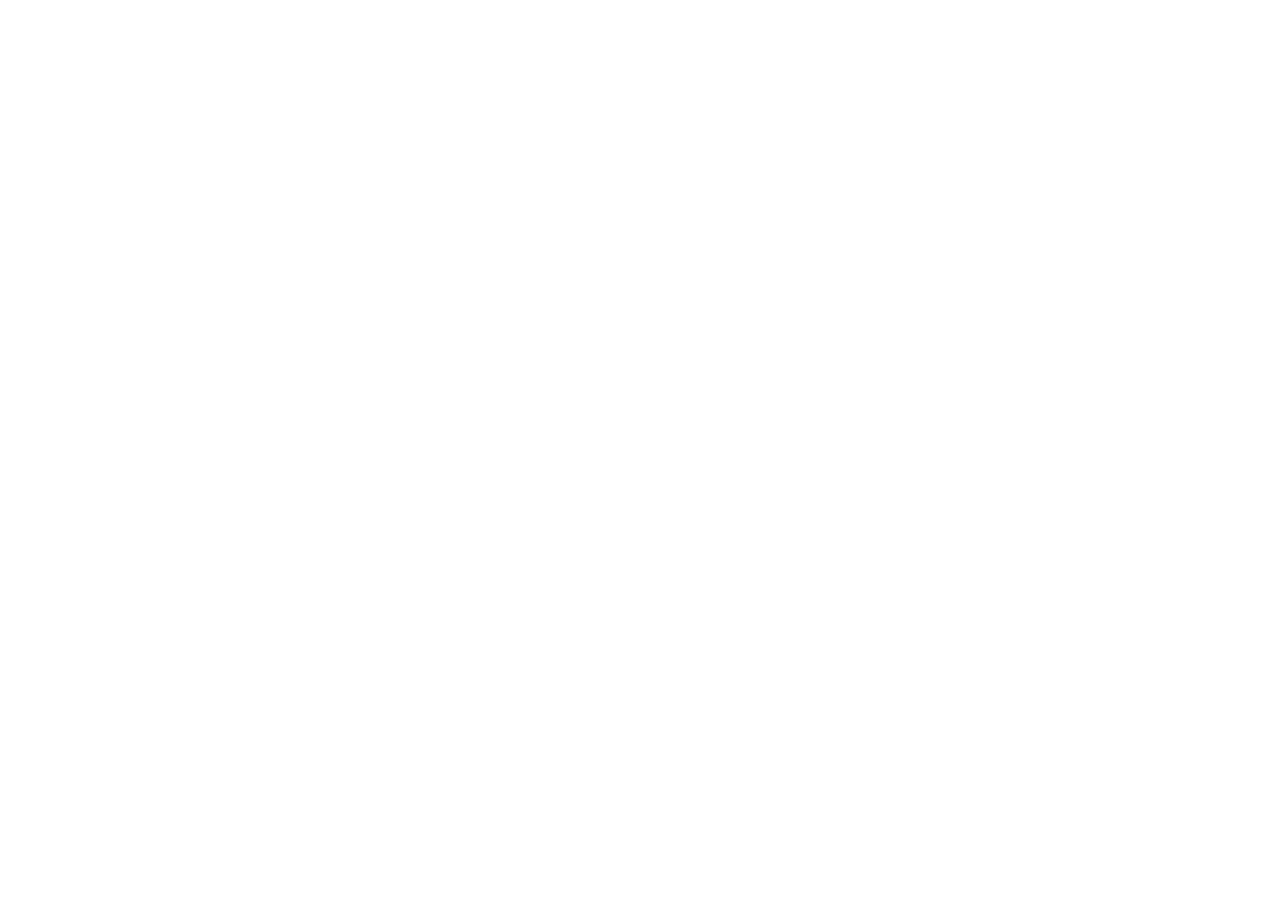
==== index.html @ d54296be "Updates" ====
<!doctype html><html lang="en"><head><meta charset="utf-8"/><link rel="icon" href="/textUtiles/favicon.ico"/><meta name="viewport" content="width=device-width,initial-scale=1"/><meta name="theme-color" content="#000000"/><meta name="description" content="TextUtils is a utility which can be used to manipulated your text in way you want"/><link rel="apple-touch-icon" href="/textUtiles/logo192.png"/><link rel="manifest" href="/textUtiles/manifest.json"/><link href="https://cdn.jsdelivr.net/npm/bootstrap@5.1.3/dist/css/bootstrap.min.css" rel="stylesheet" integrity="sha384-1BmE4kWBq78iYhFldvKuhfTAU6auU8tT94WrHftjDbrCEXSU1oBoqyl2QvZ6jIW3" crossorigin="anonymous"><title>TextUtils-Home</title><link href="/textUtiles/static/css/main.78a19634.chunk.css" rel="stylesheet"></head><body><noscript>You need to enable JavaScript to run this app.</noscript><div id="root"></div><script>!function(e){function t(t){for(var n,i,a=t[0],c=t[1],l=t[2],s=0,p=[];s<a.length;s++)i=a[s],Object.prototype.hasOwnProperty.call(o,i)&&o[i]&&p.push(o[i][0]),o[i]=0;for(n in c)Object.prototype.hasOwnProperty.call(c,n)&&(e[n]=c[n]);for(f&&f(t);p.length;)p.shift()();return u.push.apply(u,l||[]),r()}function r(){for(var e,t=0;t<u.length;t++){for(var r=u[t],n=!0,a=1;a<r.length;a++){var c=r[a];0!==o[c]&&(n=!1)}n&&(u.splice(t--,1),e=i(i.s=r[0]))}return e}var n={},o={1:0},u=[];function i(t){if(n[t])return n[t].exports;var r=n[t]={i:t,l:!1,exports:{}};return e[t].call(r.exports,r,r.exports,i),r.l=!0,r.exports}i.e=function(e){var t=[],r=o[e];if(0!==r)if(r)t.push(r[2]);else{var n=new Promise((function(t,n){r=o[e]=[t,n]}));t.push(r[2]=n);var u,a=document.createElement("script");a.charset="utf-8",a.timeout=120,i.nc&&a.setAttribute("nonce",i.nc),a.src=function(e){return i.p+"static/js/"+({}[e]||e)+"."+{3:"e9704f69"}[e]+".chunk.js"}(e);var c=new Error;u=function(t){a.onerror=a.onload=null,clearTimeout(l);var r=o[e];if(0!==r){if(r){var n=t&&("load"===t.type?"missing":t.type),u=t&&t.target&&t.target.src;c.message="Loading chunk "+e+" failed.\n("+n+": "+u+")",c.name="ChunkLoadError",c.type=n,c.request=u,r[1](c)}o[e]=void 0}};var l=setTimeout((function(){u({type:"timeout",target:a})}),12e4);a.onerror=a.onload=u,document.head.appendChild(a)}return Promise.all(t)},i.m=e,i.c=n,i.d=function(e,t,r){i.o(e,t)||Object.defineProperty(e,t,{enumerable:!0,get:r})},i.r=function(e){"undefined"!=typeof Symbol&&Symbol.toStringTag&&Object.defineProperty(e,Symbol.toStringTag,{value:"Module"}),Object.defineProperty(e,"__esModule",{value:!0})},i.t=function(e,t){if(1&t&&(e=i(e)),8&t)return e;if(4&t&&"object"==typeof e&&e&&e.__esModule)return e;var r=Object.create(null);if(i.r(r),Object.defineProperty(r,"default",{enumerable:!0,value:e}),2&t&&"string"!=typeof e)for(var n in e)i.d(r,n,function(t){return e[t]}.bind(null,n));return r},i.n=function(e){var t=e&&e.__esModule?function(){return e.default}:function(){return e};return i.d(t,"a",t),t},i.o=function(e,t){return Object.prototype.hasOwnProperty.call(e,t)},i.p="/textUtiles/",i.oe=function(e){throw console.error(e),e};var a=this.webpackJsonptextutils=this.webpackJsonptextutils||[],c=a.push.bind(a);a.push=t,a=a.slice();for(var l=0;l<a.length;l++)t(a[l]);var f=c;r()}([])</script><script src="/textUtiles/static/js/2.c01f2563.chunk.js"></script><script src="/textUtiles/static/js/main.574b0db7.chunk.js"></script></body><script src="https://cdn.jsdelivr.net/npm/bootstrap@5.1.3/dist/js/bootstrap.bundle.min.js" integrity="sha384-ka7Sk0Gln4gmtz2MlQnikT1wXgYsOg+OMhuP+IlRH9sENBO0LRn5q+8nbTov4+1p" crossorigin="anonymous"></script></html>
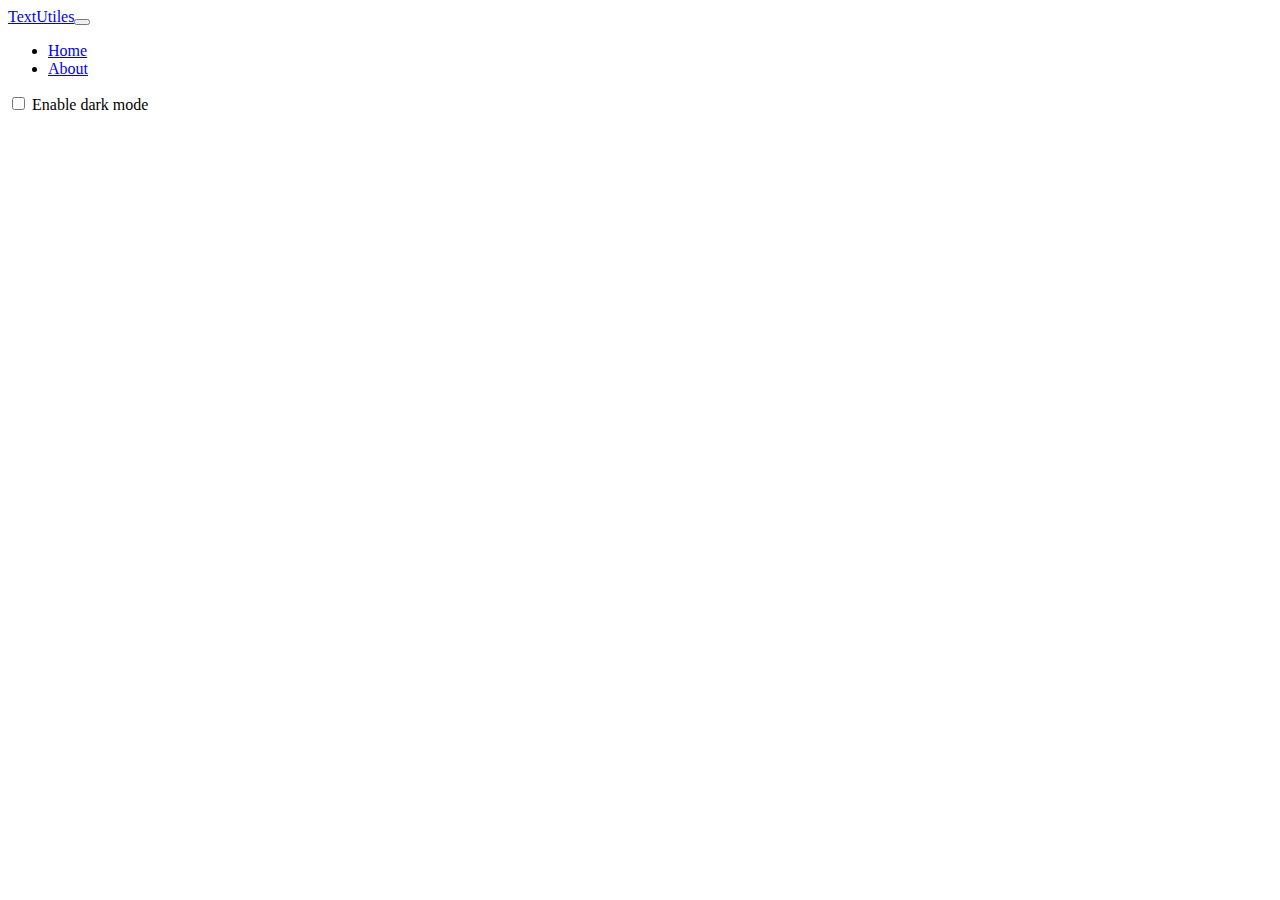
==== commit a2c7ff1c: "Updates" ====
--- a/index.html
+++ b/index.html
@@ -1 +1 @@
-<!doctype html><html lang="en"><head><meta charset="utf-8"/><link rel="icon" href="/textUtiles/favicon.ico"/><meta name="viewport" content="width=device-width,initial-scale=1"/><meta name="theme-color" content="#000000"/><meta name="description" content="TextUtils is a utility which can be used to manipulated your text in way you want"/><link rel="apple-touch-icon" href="/textUtiles/logo192.png"/><link rel="manifest" href="/textUtiles/manifest.json"/><link href="https://cdn.jsdelivr.net/npm/bootstrap@5.1.3/dist/css/bootstrap.min.css" rel="stylesheet" integrity="sha384-1BmE4kWBq78iYhFldvKuhfTAU6auU8tT94WrHftjDbrCEXSU1oBoqyl2QvZ6jIW3" crossorigin="anonymous"><title>TextUtils-Home</title><link href="/textUtiles/static/css/main.78a19634.chunk.css" rel="stylesheet"></head><body><noscript>You need to enable JavaScript to run this app.</noscript><div id="root"></div><script>!function(e){function t(t){for(var n,i,a=t[0],c=t[1],l=t[2],s=0,p=[];s<a.length;s++)i=a[s],Object.prototype.hasOwnProperty.call(o,i)&&o[i]&&p.push(o[i][0]),o[i]=0;for(n in c)Object.prototype.hasOwnProperty.call(c,n)&&(e[n]=c[n]);for(f&&f(t);p.length;)p.shift()();return u.push.apply(u,l||[]),r()}function r(){for(var e,t=0;t<u.length;t++){for(var r=u[t],n=!0,a=1;a<r.length;a++){var c=r[a];0!==o[c]&&(n=!1)}n&&(u.splice(t--,1),e=i(i.s=r[0]))}return e}var n={},o={1:0},u=[];function i(t){if(n[t])return n[t].exports;var r=n[t]={i:t,l:!1,exports:{}};return e[t].call(r.exports,r,r.exports,i),r.l=!0,r.exports}i.e=function(e){var t=[],r=o[e];if(0!==r)if(r)t.push(r[2]);else{var n=new Promise((function(t,n){r=o[e]=[t,n]}));t.push(r[2]=n);var u,a=document.createElement("script");a.charset="utf-8",a.timeout=120,i.nc&&a.setAttribute("nonce",i.nc),a.src=function(e){return i.p+"static/js/"+({}[e]||e)+"."+{3:"e9704f69"}[e]+".chunk.js"}(e);var c=new Error;u=function(t){a.onerror=a.onload=null,clearTimeout(l);var r=o[e];if(0!==r){if(r){var n=t&&("load"===t.type?"missing":t.type),u=t&&t.target&&t.target.src;c.message="Loading chunk "+e+" failed.\n("+n+": "+u+")",c.name="ChunkLoadError",c.type=n,c.request=u,r[1](c)}o[e]=void 0}};var l=setTimeout((function(){u({type:"timeout",target:a})}),12e4);a.onerror=a.onload=u,document.head.appendChild(a)}return Promise.all(t)},i.m=e,i.c=n,i.d=function(e,t,r){i.o(e,t)||Object.defineProperty(e,t,{enumerable:!0,get:r})},i.r=function(e){"undefined"!=typeof Symbol&&Symbol.toStringTag&&Object.defineProperty(e,Symbol.toStringTag,{value:"Module"}),Object.defineProperty(e,"__esModule",{value:!0})},i.t=function(e,t){if(1&t&&(e=i(e)),8&t)return e;if(4&t&&"object"==typeof e&&e&&e.__esModule)return e;var r=Object.create(null);if(i.r(r),Object.defineProperty(r,"default",{enumerable:!0,value:e}),2&t&&"string"!=typeof e)for(var n in e)i.d(r,n,function(t){return e[t]}.bind(null,n));return r},i.n=function(e){var t=e&&e.__esModule?function(){return e.default}:function(){return e};return i.d(t,"a",t),t},i.o=function(e,t){return Object.prototype.hasOwnProperty.call(e,t)},i.p="/textUtiles/",i.oe=function(e){throw console.error(e),e};var a=this.webpackJsonptextutils=this.webpackJsonptextutils||[],c=a.push.bind(a);a.push=t,a=a.slice();for(var l=0;l<a.length;l++)t(a[l]);var f=c;r()}([])</script><script src="/textUtiles/static/js/2.c01f2563.chunk.js"></script><script src="/textUtiles/static/js/main.574b0db7.chunk.js"></script></body><script src="https://cdn.jsdelivr.net/npm/bootstrap@5.1.3/dist/js/bootstrap.bundle.min.js" integrity="sha384-ka7Sk0Gln4gmtz2MlQnikT1wXgYsOg+OMhuP+IlRH9sENBO0LRn5q+8nbTov4+1p" crossorigin="anonymous"></script></html>+<!doctype html><html lang="en"><head><meta charset="utf-8"/><link rel="icon" href="/favicon.ico"/><meta name="viewport" content="width=device-width,initial-scale=1"/><meta name="theme-color" content="#000000"/><meta name="description" content="TextUtils is a utility which can be used to manipulated your text in way you want"/><link rel="apple-touch-icon" href="/logo192.png"/><link rel="manifest" href="/manifest.json"/><link href="https://cdn.jsdelivr.net/npm/bootstrap@5.1.3/dist/css/bootstrap.min.css" rel="stylesheet" integrity="sha384-1BmE4kWBq78iYhFldvKuhfTAU6auU8tT94WrHftjDbrCEXSU1oBoqyl2QvZ6jIW3" crossorigin="anonymous"><title>TextUtils-Home</title><link href="/static/css/main.78a19634.chunk.css" rel="stylesheet"></head><body><noscript>You need to enable JavaScript to run this app.</noscript><div id="root"></div><script>!function(e){function t(t){for(var n,i,a=t[0],c=t[1],l=t[2],s=0,p=[];s<a.length;s++)i=a[s],Object.prototype.hasOwnProperty.call(o,i)&&o[i]&&p.push(o[i][0]),o[i]=0;for(n in c)Object.prototype.hasOwnProperty.call(c,n)&&(e[n]=c[n]);for(f&&f(t);p.length;)p.shift()();return u.push.apply(u,l||[]),r()}function r(){for(var e,t=0;t<u.length;t++){for(var r=u[t],n=!0,a=1;a<r.length;a++){var c=r[a];0!==o[c]&&(n=!1)}n&&(u.splice(t--,1),e=i(i.s=r[0]))}return e}var n={},o={1:0},u=[];function i(t){if(n[t])return n[t].exports;var r=n[t]={i:t,l:!1,exports:{}};return e[t].call(r.exports,r,r.exports,i),r.l=!0,r.exports}i.e=function(e){var t=[],r=o[e];if(0!==r)if(r)t.push(r[2]);else{var n=new Promise((function(t,n){r=o[e]=[t,n]}));t.push(r[2]=n);var u,a=document.createElement("script");a.charset="utf-8",a.timeout=120,i.nc&&a.setAttribute("nonce",i.nc),a.src=function(e){return i.p+"static/js/"+({}[e]||e)+"."+{3:"e9704f69"}[e]+".chunk.js"}(e);var c=new Error;u=function(t){a.onerror=a.onload=null,clearTimeout(l);var r=o[e];if(0!==r){if(r){var n=t&&("load"===t.type?"missing":t.type),u=t&&t.target&&t.target.src;c.message="Loading chunk "+e+" failed.\n("+n+": "+u+")",c.name="ChunkLoadError",c.type=n,c.request=u,r[1](c)}o[e]=void 0}};var l=setTimeout((function(){u({type:"timeout",target:a})}),12e4);a.onerror=a.onload=u,document.head.appendChild(a)}return Promise.all(t)},i.m=e,i.c=n,i.d=function(e,t,r){i.o(e,t)||Object.defineProperty(e,t,{enumerable:!0,get:r})},i.r=function(e){"undefined"!=typeof Symbol&&Symbol.toStringTag&&Object.defineProperty(e,Symbol.toStringTag,{value:"Module"}),Object.defineProperty(e,"__esModule",{value:!0})},i.t=function(e,t){if(1&t&&(e=i(e)),8&t)return e;if(4&t&&"object"==typeof e&&e&&e.__esModule)return e;var r=Object.create(null);if(i.r(r),Object.defineProperty(r,"default",{enumerable:!0,value:e}),2&t&&"string"!=typeof e)for(var n in e)i.d(r,n,function(t){return e[t]}.bind(null,n));return r},i.n=function(e){var t=e&&e.__esModule?function(){return e.default}:function(){return e};return i.d(t,"a",t),t},i.o=function(e,t){return Object.prototype.hasOwnProperty.call(e,t)},i.p="/",i.oe=function(e){throw console.error(e),e};var a=this.webpackJsonptextutils=this.webpackJsonptextutils||[],c=a.push.bind(a);a.push=t,a=a.slice();for(var l=0;l<a.length;l++)t(a[l]);var f=c;r()}([])</script><script src="/static/js/2.c01f2563.chunk.js"></script><script src="/static/js/main.55ab2490.chunk.js"></script></body><script src="https://cdn.jsdelivr.net/npm/bootstrap@5.1.3/dist/js/bootstrap.bundle.min.js" integrity="sha384-ka7Sk0Gln4gmtz2MlQnikT1wXgYsOg+OMhuP+IlRH9sENBO0LRn5q+8nbTov4+1p" crossorigin="anonymous"></script></html>--- a/static/css/main.78a19634.chunk.css
+++ b/static/css/main.78a19634.chunk.css
@@ -0,0 +1,2 @@
+.accordion-button:after{-webkit-filter:invert(1);filter:invert(1)}.App{text-align:center}.App-logo{height:40vmin;pointer-events:none}@media (prefers-reduced-motion:no-preference){.App-logo{-webkit-animation:App-logo-spin 20s linear infinite;animation:App-logo-spin 20s linear infinite}}.App-header{background-color:#282c34;min-height:100vh;display:flex;flex-direction:column;align-items:center;justify-content:center;font-size:calc(10px + 2vmin);color:#fff}.App-link{color:#61dafb}@-webkit-keyframes App-logo-spin{0%{-webkit-transform:rotate(0deg);transform:rotate(0deg)}to{-webkit-transform:rotate(1turn);transform:rotate(1turn)}}@keyframes App-logo-spin{0%{-webkit-transform:rotate(0deg);transform:rotate(0deg)}to{-webkit-transform:rotate(1turn);transform:rotate(1turn)}}.blank{color:red}
+/*# sourceMappingURL=main.78a19634.chunk.css.map */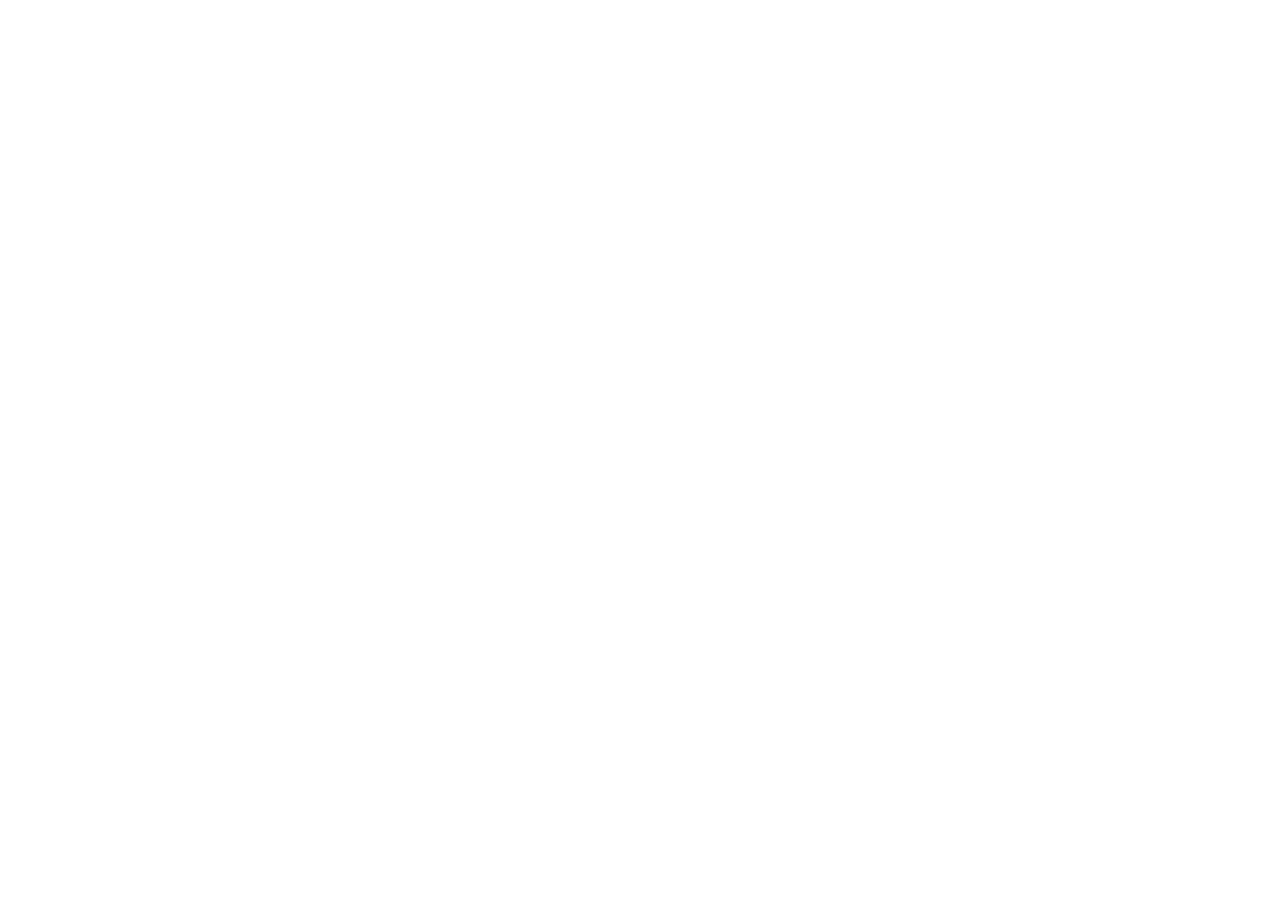
==== commit 60864055: "Updates" ====
--- a/index.html
+++ b/index.html
@@ -1 +1 @@
-<!doctype html><html lang="en"><head><meta charset="utf-8"/><link rel="icon" href="/favicon.ico"/><meta name="viewport" content="width=device-width,initial-scale=1"/><meta name="theme-color" content="#000000"/><meta name="description" content="TextUtils is a utility which can be used to manipulated your text in way you want"/><link rel="apple-touch-icon" href="/logo192.png"/><link rel="manifest" href="/manifest.json"/><link href="https://cdn.jsdelivr.net/npm/bootstrap@5.1.3/dist/css/bootstrap.min.css" rel="stylesheet" integrity="sha384-1BmE4kWBq78iYhFldvKuhfTAU6auU8tT94WrHftjDbrCEXSU1oBoqyl2QvZ6jIW3" crossorigin="anonymous"><title>TextUtils-Home</title><link href="/static/css/main.78a19634.chunk.css" rel="stylesheet"></head><body><noscript>You need to enable JavaScript to run this app.</noscript><div id="root"></div><script>!function(e){function t(t){for(var n,i,a=t[0],c=t[1],l=t[2],s=0,p=[];s<a.length;s++)i=a[s],Object.prototype.hasOwnProperty.call(o,i)&&o[i]&&p.push(o[i][0]),o[i]=0;for(n in c)Object.prototype.hasOwnProperty.call(c,n)&&(e[n]=c[n]);for(f&&f(t);p.length;)p.shift()();return u.push.apply(u,l||[]),r()}function r(){for(var e,t=0;t<u.length;t++){for(var r=u[t],n=!0,a=1;a<r.length;a++){var c=r[a];0!==o[c]&&(n=!1)}n&&(u.splice(t--,1),e=i(i.s=r[0]))}return e}var n={},o={1:0},u=[];function i(t){if(n[t])return n[t].exports;var r=n[t]={i:t,l:!1,exports:{}};return e[t].call(r.exports,r,r.exports,i),r.l=!0,r.exports}i.e=function(e){var t=[],r=o[e];if(0!==r)if(r)t.push(r[2]);else{var n=new Promise((function(t,n){r=o[e]=[t,n]}));t.push(r[2]=n);var u,a=document.createElement("script");a.charset="utf-8",a.timeout=120,i.nc&&a.setAttribute("nonce",i.nc),a.src=function(e){return i.p+"static/js/"+({}[e]||e)+"."+{3:"e9704f69"}[e]+".chunk.js"}(e);var c=new Error;u=function(t){a.onerror=a.onload=null,clearTimeout(l);var r=o[e];if(0!==r){if(r){var n=t&&("load"===t.type?"missing":t.type),u=t&&t.target&&t.target.src;c.message="Loading chunk "+e+" failed.\n("+n+": "+u+")",c.name="ChunkLoadError",c.type=n,c.request=u,r[1](c)}o[e]=void 0}};var l=setTimeout((function(){u({type:"timeout",target:a})}),12e4);a.onerror=a.onload=u,document.head.appendChild(a)}return Promise.all(t)},i.m=e,i.c=n,i.d=function(e,t,r){i.o(e,t)||Object.defineProperty(e,t,{enumerable:!0,get:r})},i.r=function(e){"undefined"!=typeof Symbol&&Symbol.toStringTag&&Object.defineProperty(e,Symbol.toStringTag,{value:"Module"}),Object.defineProperty(e,"__esModule",{value:!0})},i.t=function(e,t){if(1&t&&(e=i(e)),8&t)return e;if(4&t&&"object"==typeof e&&e&&e.__esModule)return e;var r=Object.create(null);if(i.r(r),Object.defineProperty(r,"default",{enumerable:!0,value:e}),2&t&&"string"!=typeof e)for(var n in e)i.d(r,n,function(t){return e[t]}.bind(null,n));return r},i.n=function(e){var t=e&&e.__esModule?function(){return e.default}:function(){return e};return i.d(t,"a",t),t},i.o=function(e,t){return Object.prototype.hasOwnProperty.call(e,t)},i.p="/",i.oe=function(e){throw console.error(e),e};var a=this.webpackJsonptextutils=this.webpackJsonptextutils||[],c=a.push.bind(a);a.push=t,a=a.slice();for(var l=0;l<a.length;l++)t(a[l]);var f=c;r()}([])</script><script src="/static/js/2.c01f2563.chunk.js"></script><script src="/static/js/main.55ab2490.chunk.js"></script></body><script src="https://cdn.jsdelivr.net/npm/bootstrap@5.1.3/dist/js/bootstrap.bundle.min.js" integrity="sha384-ka7Sk0Gln4gmtz2MlQnikT1wXgYsOg+OMhuP+IlRH9sENBO0LRn5q+8nbTov4+1p" crossorigin="anonymous"></script></html>+<!doctype html><html lang="en"><head><meta charset="utf-8"/><link rel="icon" href="/TextUtils/favicon.ico"/><meta name="viewport" content="width=device-width,initial-scale=1"/><meta name="theme-color" content="#000000"/><meta name="description" content="TextUtils is a utility which can be used to manipulated your text in way you want"/><link rel="apple-touch-icon" href="/TextUtils/logo192.png"/><link rel="manifest" href="/TextUtils/manifest.json"/><link href="https://cdn.jsdelivr.net/npm/bootstrap@5.1.3/dist/css/bootstrap.min.css" rel="stylesheet" integrity="sha384-1BmE4kWBq78iYhFldvKuhfTAU6auU8tT94WrHftjDbrCEXSU1oBoqyl2QvZ6jIW3" crossorigin="anonymous"><title>TextUtils-Home</title><link href="/TextUtils/static/css/main.78a19634.chunk.css" rel="stylesheet"></head><body><noscript>You need to enable JavaScript to run this app.</noscript><div id="root"></div><script>!function(e){function t(t){for(var n,i,a=t[0],c=t[1],l=t[2],s=0,p=[];s<a.length;s++)i=a[s],Object.prototype.hasOwnProperty.call(o,i)&&o[i]&&p.push(o[i][0]),o[i]=0;for(n in c)Object.prototype.hasOwnProperty.call(c,n)&&(e[n]=c[n]);for(f&&f(t);p.length;)p.shift()();return u.push.apply(u,l||[]),r()}function r(){for(var e,t=0;t<u.length;t++){for(var r=u[t],n=!0,a=1;a<r.length;a++){var c=r[a];0!==o[c]&&(n=!1)}n&&(u.splice(t--,1),e=i(i.s=r[0]))}return e}var n={},o={1:0},u=[];function i(t){if(n[t])return n[t].exports;var r=n[t]={i:t,l:!1,exports:{}};return e[t].call(r.exports,r,r.exports,i),r.l=!0,r.exports}i.e=function(e){var t=[],r=o[e];if(0!==r)if(r)t.push(r[2]);else{var n=new Promise((function(t,n){r=o[e]=[t,n]}));t.push(r[2]=n);var u,a=document.createElement("script");a.charset="utf-8",a.timeout=120,i.nc&&a.setAttribute("nonce",i.nc),a.src=function(e){return i.p+"static/js/"+({}[e]||e)+"."+{3:"e9704f69"}[e]+".chunk.js"}(e);var c=new Error;u=function(t){a.onerror=a.onload=null,clearTimeout(l);var r=o[e];if(0!==r){if(r){var n=t&&("load"===t.type?"missing":t.type),u=t&&t.target&&t.target.src;c.message="Loading chunk "+e+" failed.\n("+n+": "+u+")",c.name="ChunkLoadError",c.type=n,c.request=u,r[1](c)}o[e]=void 0}};var l=setTimeout((function(){u({type:"timeout",target:a})}),12e4);a.onerror=a.onload=u,document.head.appendChild(a)}return Promise.all(t)},i.m=e,i.c=n,i.d=function(e,t,r){i.o(e,t)||Object.defineProperty(e,t,{enumerable:!0,get:r})},i.r=function(e){"undefined"!=typeof Symbol&&Symbol.toStringTag&&Object.defineProperty(e,Symbol.toStringTag,{value:"Module"}),Object.defineProperty(e,"__esModule",{value:!0})},i.t=function(e,t){if(1&t&&(e=i(e)),8&t)return e;if(4&t&&"object"==typeof e&&e&&e.__esModule)return e;var r=Object.create(null);if(i.r(r),Object.defineProperty(r,"default",{enumerable:!0,value:e}),2&t&&"string"!=typeof e)for(var n in e)i.d(r,n,function(t){return e[t]}.bind(null,n));return r},i.n=function(e){var t=e&&e.__esModule?function(){return e.default}:function(){return e};return i.d(t,"a",t),t},i.o=function(e,t){return Object.prototype.hasOwnProperty.call(e,t)},i.p="/TextUtils/",i.oe=function(e){throw console.error(e),e};var a=this.webpackJsonptextutils=this.webpackJsonptextutils||[],c=a.push.bind(a);a.push=t,a=a.slice();for(var l=0;l<a.length;l++)t(a[l]);var f=c;r()}([])</script><script src="/TextUtils/static/js/2.c01f2563.chunk.js"></script><script src="/TextUtils/static/js/main.55ab2490.chunk.js"></script></body><script src="https://cdn.jsdelivr.net/npm/bootstrap@5.1.3/dist/js/bootstrap.bundle.min.js" integrity="sha384-ka7Sk0Gln4gmtz2MlQnikT1wXgYsOg+OMhuP+IlRH9sENBO0LRn5q+8nbTov4+1p" crossorigin="anonymous"></script></html>